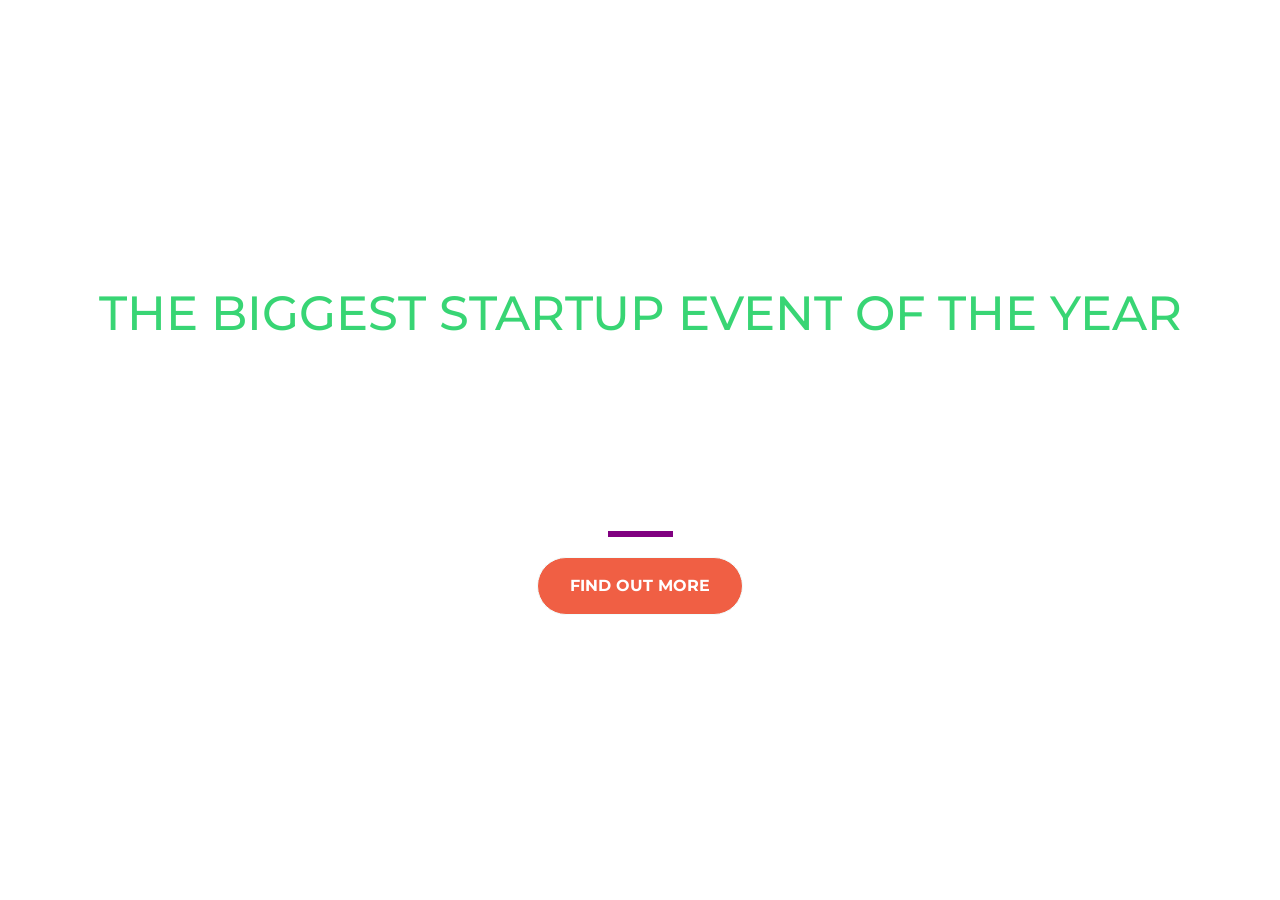
==== index.html @ 9f183667 "Add files via upload" ====
<!DOCTYPE html>
<html>
  <head>
    <title>Startup</title>
    <!-- Required meta tags -->
    <meta charset="utf-8">
    <meta name="viewport" content="width=device-width, initial-scale=1, shrink-to-fit=no">
    <!-- Google Fonts -->
    <link href="https://fonts.googleapis.com/css?family=Montserrat" rel="stylesheet">

    <!-- Note that the below Bootstrap file is a specific version. If you grab the most
    current from Bootstrap website, you will see the button grow transition being a lot faster
    than in my video.  Use whichever style sheet you like best! -->
    <!-- Bootstrap CSS from a CDN. This way you don't have to include the bootstrap file yourself -->
<!-- CSS only -->
    <link href="https://cdn.jsdelivr.net/npm/bootstrap@5.2.1/dist/css/bootstrap.min.css" rel="stylesheet" integrity="sha384-iYQeCzEYFbKjA/T2uDLTpkwGzCiq6soy8tYaI1GyVh/UjpbCx/TYkiZhlZB6+fzT" crossorigin="anonymous">    <!-- My own stylesheet -->
    <link href="style.css" rel="stylesheet">
  </head>
  <body>
    <div class="container d-flex align-items-center h-100"> 
      <div class="row">
        <header class="text-center col-12"> 
          <h1 class="text-uppercase"><strong></strong>The biggest startup event of the year</strong></h1>
        </header> 
        <div class="buffer col-12" ></div>
        <section class="text-center col-12">       
          <hr>
        <a href="https://mailchi.mp/163b2a85eb6f/testar" target="_blank">
            <button type="button" class="btn btn-success btn_xl ">find out more</button>
          </a>
          </section>
      </div>
    </div>
  </body>
</html>
---- style.css ----
hr {
  margin: 20px auto;
  color: #F05F44;
  border: 3px solid #F05F44;
  max-width: 65px;
  opacity: 1;  
}
.buffer{
  height: 10rem;
}
body, html {
  width: 100%;
  height: 100%;
  font-family: 'Montserrat', sans-serif;
  background: url(../Project_startuuLandingPage/header.jpg) no-repeat center center fixed;
  background-size: cover;  /*Flexibel, dvs responsive backgroung image*/
}
h1{
  font-size: 3rem;
  color:#38d574;
}
.btn{
  font-weight: 700;
  border-radius: 300px;
  text-transform: uppercase;
  background-color: #F05F44;
  border-color: azure;
}
.btn_xl{
  padding:1rem 2rem;
}
hr{
  border: 3px solid purple;
  width: 265px;
}
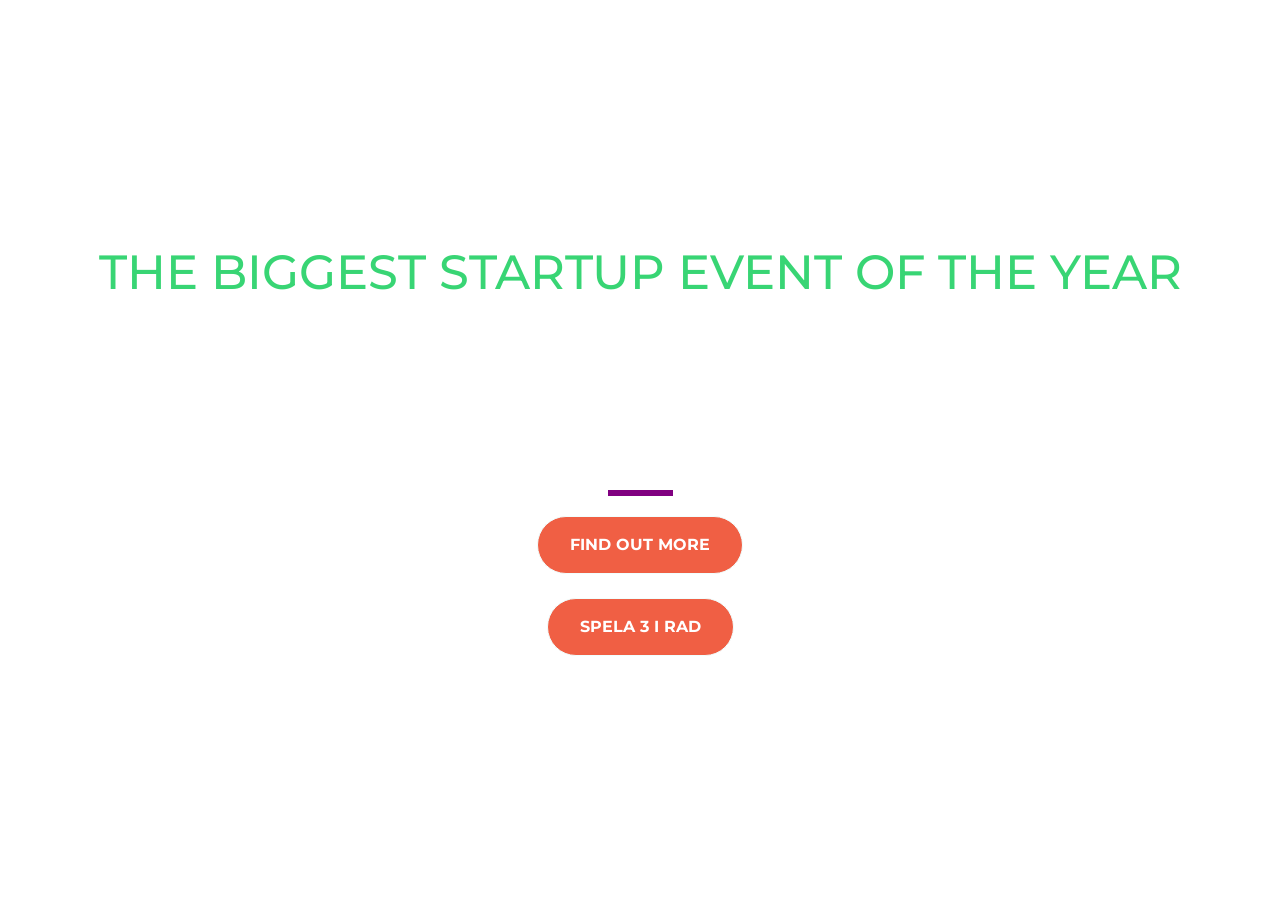
==== commit ec587118: "Add Tic-Tac-Toe (3 i Rad) game - New game page with interactive 3x3 board - Player vs player (X and " ====
--- a/index.html
+++ b/index.html
@@ -29,6 +29,11 @@
             <button type="button" class="btn btn-success btn_xl ">find out more</button>
           </a>
           </section>
+          <section class="text-center col-12 mt-4">
+            <a href="tictactoe.html">
+              <button type="button" class="btn btn-success btn_xl">Spela 3 i Rad</button>
+            </a>
+          </section>
       </div>
     </div>
   </body>
--- a/style.css
+++ b/style.css
@@ -12,7 +12,7 @@
   width: 100%;
   height: 100%;
   font-family: 'Montserrat', sans-serif;
-  background: url(../Project_startuuLandingPage/header.jpg) no-repeat center center fixed;
+  background: url(https://github.com/peters202/Start-up/blob/main/header.jpg) no-repeat center center fixed;
   background-size: cover;  /*Flexibel, dvs responsive backgroung image*/
 }
 h1{
@@ -32,4 +32,4 @@
 hr{
   border: 3px solid purple;
   width: 265px;
-}+}
